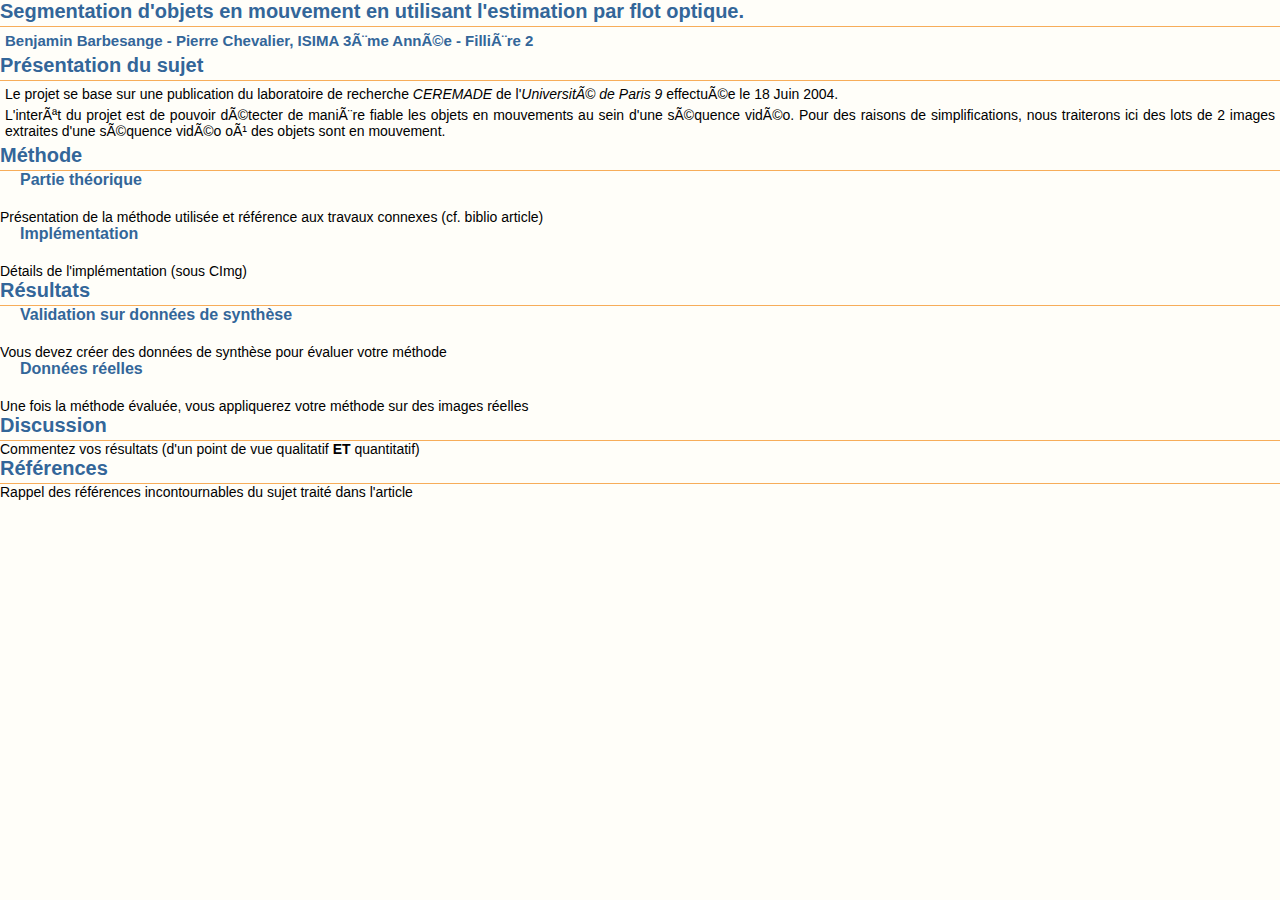
==== docs/template.htm @ 06f1035e "Ajout du fichier rapport, début" ====
<!DOCTYPE HTML PUBLIC "-//W3C//DTD HTML 4.01 Transitional//EN">
<html lang="#LANG">

    <head>
        <title>#Projet d'Imagerie</title>
        <meta http-equiv="Content-Type" content="text/html; charset=#CHARSET">


        <link rel="stylesheet" href="./style.css" type="text/css">


        <meta name="KeyWords" content="ISIMA, TP, imagerie">


        <meta name="Description" content="compte rendu de projet de TP">
    </head>

    <body>
        <h1>
            Segmentation d'objets en mouvement en utilisant l'estimation par flot optique.
        </h1>
        <h3>
            Benjamin Barbesange - Pierre Chevalier, ISIMA 3ème Année - Fillière 2
        </h3>
        <h1 class="titrearticle">
            Pr&eacute;sentation du sujet
        </h1>
        <p>
            Le projet se base sur une publication du laboratoire de recherche <em>CEREMADE</em> de l'<em>Université de Paris 9</em>            effectuée le 18 Juin 2004.
        </p>

        <p>
            L'interêt du projet est de pouvoir détecter de manière fiable les objets en mouvements au sein d'une séquence vidéo. Pour
            des raisons de simplifications, nous traiterons ici des lots de 2 images extraites d'une séquence vidéo où des
            objets sont en mouvement.
        </p>

        <p>

        </p>

        <h1 class="titrearticle">
            M&eacute;thode
        </h1>


        <h2 class="soustitrearticle">
            Partie th&eacute;orique
        </h2>

        Pr&eacute;sentation de la m&eacute;thode utilis&eacute;e et r&eacute;f&eacute;rence aux travaux connexes (cf. biblio article)<br>

        <h2 class="soustitrearticle">
            Impl&eacute;mentation
        </h2>

        D&eacute;tails de l'impl&eacute;mentation (sous CImg)
        <h1 class="titrearticle">
            R&eacute;sultats
        </h1>

        <h2 class="soustitrearticle">
            Validation sur donn&eacute;es de synth&egrave;se
        </h2>

        Vous devez cr&eacute;er des donn&eacute;es de synth&egrave;se pour &eacute;valuer votre m&eacute;thode<br>

        <h2 class="soustitrearticle">
            Donn&eacute;es r&eacute;elles
        </h2>

        Une fois la m&eacute;thode &eacute;valu&eacute;e, vous appliquerez votre m&eacute;thode sur des images r&eacute;elles<br>

        <h1 class="titrearticle">
            Discussion
        </h1>

        Commentez vos r&eacute;sultats (d'un point de vue qualitatif <span style="font-weight: bold;">ET</span> quantitatif)<br>


        <h1 class="titrearticle">
            R&eacute;f&eacute;rences
        </h1>

        Rappel des r&eacute;f&eacute;rences incontournables du sujet trait&eacute; dans l'article
    </body>

</html>
---- docs/style.css ----
body { 
  margin: 0;
  padding: 0;
  background-color: #fffef9;
  font-family : Verdana, "Lucida Grande", Lucida, Tahoma, "Trebuchet MS", Arial, Geneva, Helvetica, sans-serif;
  font-size: 14px; 
  text-align: justify;
  padding-bottom: 20px;
}


h1, h2, h3, h4, h5 { 
  color: #336699;
  margin: 0;
}

h1 {
  border-bottom: 1px solid #f7ad5a;
  padding-bottom: 3px;
  font-size: 20px;
}

h1 a {
 text-decoration: none;
}

h2 {
  font-size: 16px;
  padding-left: 20px;
  margin-bottom: 20px;
}

h3 {
  font-size: 15px;
  padding: 5px;
}

p { 
  margin: 5px;
}

a { 
  color: #c63939;
  text-decoration: underline;
  font-weight: bold;
}

a:hover { 
  color: #f7ad5a;
  text-decoration: none;
}

a:visited { 
  color: #5c4122;
}

img { border: 0; }

ul { 
  padding: 0;
  margin: 0;
}

li { 
  margin: 0;
  margin-left: 20px;
  list-style-type: circle;
}

/*************** pr�sentation **********/
div#corps { 
  margin: 0px 50px 0px 50px;
  border: 1px solid #ddcac3;
  border-top: 0;
  padding: 0px 10px 0px 10px;
  background: url("images/degrade.png") repeat-y 110px white;
  
}

div#pied { 
  font-size: 13px;
  text-align: right;
  margin: 60px 0px 0px 0px;
  padding-bottom: 10px;
  border-top: 1px solid #ddcac3;
  color: #b5aaaa;
  clear: both;
  background-color: white;
}

div#pied a { 
  text-decoration: none;
  color: #c6655c;
  
}

div#pied a:hover { 
  text-decoration: underline;  
}

div#contenu { 
  margin-left: 160px;
  padding: 30px 10px;
}

div#menu {  
  width: 150px;
  position: absolute;
  top: 180px;
  left: 50px;
  text-align: left;
  font-size: 13px;
}

div#menu ul { 
  padding-left: 10px;
  width: 100%;
}

div#menu ul li ul { 
  width: auto;
  font-size: 80%;
}


div#menu li { 
  margin: 0;
  list-style-type: none; 
}

div#menu li a { 
  text-decoration: none;
  display: block;
  margin: 5px 5px 5px 0px;
  background-color: #fff1dd;
  color: #862626;
  padding: 2px;
}
  
div#menu li a.actif { 
  background-color: #fff;
  border: 1px solid #fff1dd;
  color: #000;
}

div#menu li a:hover { 
  color: #c63939;
  background-color: #f7ad5a;
} 

div#bandeau { 
  margin: 0px 50px;
  border-left: 1px solid #ddcac3;
  border-right: 1px solid #ddcac3;
  height: 120px;
  background: url("images/banniere.jpg") no-repeat;
}
div#bandeaubas {
 margin: 0px 50px;
 border-left: 1px solid #ddcac3;
 border-right: 1px solid #ddcac3;
 height: 10px;
 background: url("images/bas.png") repeat-x;       
}

div#recherche { 
  position: absolute;
  top: 130px;
  right: 70px;
  font-size: 12px;
}

input.saisie { 
  border: 1px inset;
}

input.saisie:hover, input.saisie:focus {
  background-color: #fff1dd;
}

input.bouton { 
  border: 1px outset;
  background-color: #fff1dd;
}

input.bouton:hover { 
  border: 1px inset;
  background-color: white;
}

div#acces_rapide { 
  display: none;
}
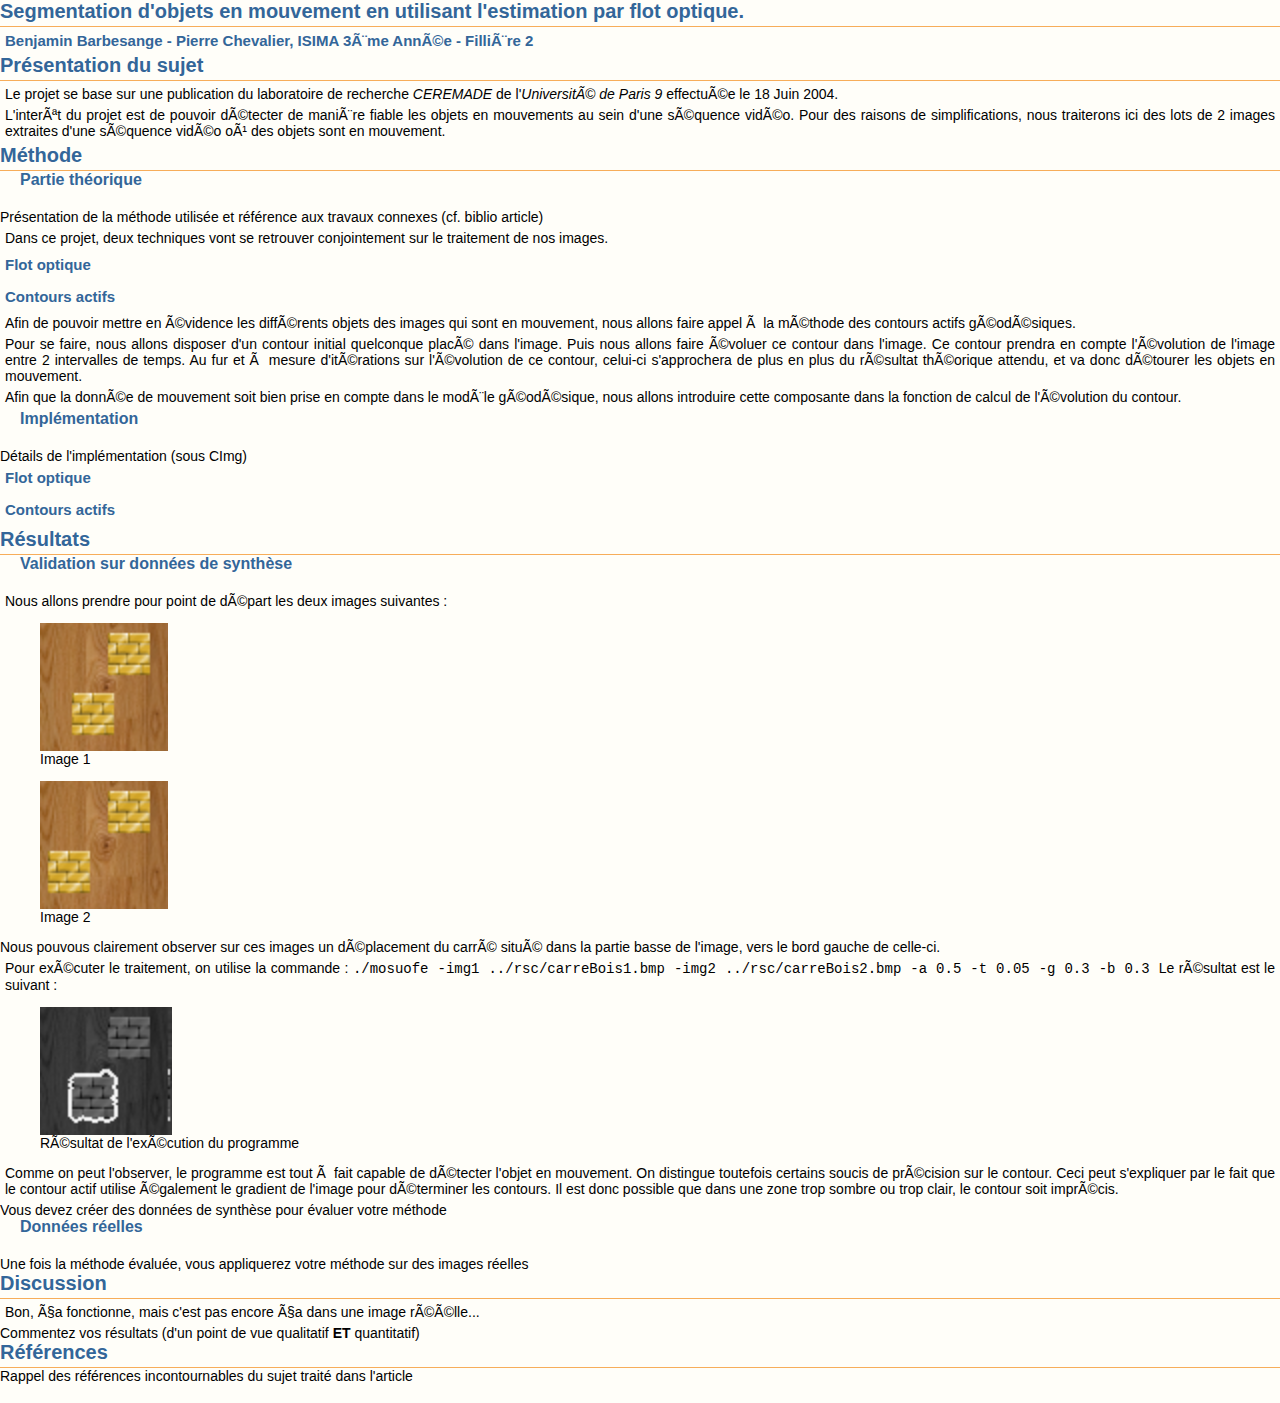
==== commit a617447a: "Avancement sur le rapport" ====
--- a/docs/template.htm
+++ b/docs/template.htm
@@ -1,88 +1,178 @@
-<!DOCTYPE HTML PUBLIC "-//W3C//DTD HTML 4.01 Transitional//EN">
-<html lang="#LANG">
-
-    <head>
-        <title>#Projet d'Imagerie</title>
-        <meta http-equiv="Content-Type" content="text/html; charset=#CHARSET">
-
-
-        <link rel="stylesheet" href="./style.css" type="text/css">
-
-
-        <meta name="KeyWords" content="ISIMA, TP, imagerie">
-
-
-        <meta name="Description" content="compte rendu de projet de TP">
-    </head>
-
-    <body>
-        <h1>
-            Segmentation d'objets en mouvement en utilisant l'estimation par flot optique.
-        </h1>
-        <h3>
-            Benjamin Barbesange - Pierre Chevalier, ISIMA 3ème Année - Fillière 2
-        </h3>
-        <h1 class="titrearticle">
-            Pr&eacute;sentation du sujet
-        </h1>
-        <p>
-            Le projet se base sur une publication du laboratoire de recherche <em>CEREMADE</em> de l'<em>Université de Paris 9</em>            effectuée le 18 Juin 2004.
-        </p>
-
-        <p>
-            L'interêt du projet est de pouvoir détecter de manière fiable les objets en mouvements au sein d'une séquence vidéo. Pour
-            des raisons de simplifications, nous traiterons ici des lots de 2 images extraites d'une séquence vidéo où des
-            objets sont en mouvement.
-        </p>
-
-        <p>
-
-        </p>
-
-        <h1 class="titrearticle">
-            M&eacute;thode
-        </h1>
-
-
-        <h2 class="soustitrearticle">
-            Partie th&eacute;orique
-        </h2>
-
-        Pr&eacute;sentation de la m&eacute;thode utilis&eacute;e et r&eacute;f&eacute;rence aux travaux connexes (cf. biblio article)<br>
-
-        <h2 class="soustitrearticle">
-            Impl&eacute;mentation
-        </h2>
-
-        D&eacute;tails de l'impl&eacute;mentation (sous CImg)
-        <h1 class="titrearticle">
-            R&eacute;sultats
-        </h1>
-
-        <h2 class="soustitrearticle">
-            Validation sur donn&eacute;es de synth&egrave;se
-        </h2>
-
-        Vous devez cr&eacute;er des donn&eacute;es de synth&egrave;se pour &eacute;valuer votre m&eacute;thode<br>
-
-        <h2 class="soustitrearticle">
-            Donn&eacute;es r&eacute;elles
-        </h2>
-
-        Une fois la m&eacute;thode &eacute;valu&eacute;e, vous appliquerez votre m&eacute;thode sur des images r&eacute;elles<br>
-
-        <h1 class="titrearticle">
-            Discussion
-        </h1>
-
-        Commentez vos r&eacute;sultats (d'un point de vue qualitatif <span style="font-weight: bold;">ET</span> quantitatif)<br>
-
-
-        <h1 class="titrearticle">
-            R&eacute;f&eacute;rences
-        </h1>
-
-        Rappel des r&eacute;f&eacute;rences incontournables du sujet trait&eacute; dans l'article
-    </body>
-
+<!DOCTYPE HTML PUBLIC "-//W3C//DTD HTML 4.01 Transitional//EN">
+<html lang="#LANG">
+
+    <head>
+        <title>#Projet d'Imagerie</title>
+        <meta http-equiv="Content-Type" content="text/html; charset=#CHARSET">
+
+
+        <link rel="stylesheet" href="./style.css" type="text/css">
+
+
+        <meta name="KeyWords" content="ISIMA, TP, imagerie">
+
+
+        <meta name="Description" content="compte rendu de projet de TP">
+    </head>
+
+    <body>
+        <h1>
+            Segmentation d'objets en mouvement en utilisant l'estimation par flot optique.
+        </h1>
+        <h3>
+            Benjamin Barbesange - Pierre Chevalier, ISIMA 3ème Année - Fillière 2
+        </h3>
+        <h1 class="titrearticle">
+            Pr&eacute;sentation du sujet
+        </h1>
+        <p>
+            Le projet se base sur une publication du laboratoire de recherche <em>CEREMADE</em> de l'<em>Université de Paris 9</em>            effectuée le 18 Juin 2004.
+        </p>
+
+        <p>
+            L'interêt du projet est de pouvoir détecter de manière fiable les objets en mouvements au sein d'une séquence vidéo. Pour
+            des raisons de simplifications, nous traiterons ici des lots de 2 images extraites d'une séquence vidéo où des
+            objets sont en mouvement.
+        </p>
+
+        <h1 class="titrearticle">
+            M&eacute;thode
+        </h1>
+
+            <h2 class="soustitrearticle">
+                Partie th&eacute;orique
+            </h2>
+
+        Pr&eacute;sentation de la m&eacute;thode utilis&eacute;e et r&eacute;f&eacute;rence aux travaux connexes (cf. biblio article)<br>
+
+            <p>
+                Dans ce projet, deux techniques vont se retrouver conjointement sur le traitement de nos images.
+            </p>
+
+            <h3 class="soussoustitrearticle">
+                Flot optique
+            </h3>
+
+            <p>
+                <!--Pour toi pierre-->
+            </p>
+
+            <h3 class="soussoustitrearticle">
+                Contours actifs
+            </h3>
+
+            <p>
+                Afin de pouvoir mettre en évidence les différents objets des images qui sont en mouvement, nous allons faire appel à la méthode des contours actifs géodésiques.
+            </p>
+
+            <p>
+                Pour se faire, nous allons disposer d'un contour initial quelconque placé dans l'image. Puis nous allons faire évoluer ce contour dans l'image. Ce contour prendra en compte l'évolution de l'image entre 2 intervalles de temps. Au fur et à mesure d'itérations sur l'évolution de ce contour, celui-ci s'approchera de plus en plus du résultat théorique attendu, et va donc détourer les objets en mouvement.
+            </p>
+
+            <p>
+                Afin que la donnée de mouvement soit bien prise en compte dans le modèle géodésique, nous allons introduire cette composante dans la fonction de calcul de l'évolution du contour.
+            </p>
+
+
+        <h2 class="soustitrearticle">
+            Impl&eacute;mentation
+        </h2>
+        D&eacute;tails de l'impl&eacute;mentation (sous CImg)
+
+            <h3 class="soussoustitrearticle">
+                Flot optique
+            </h3>
+
+            <p>
+                
+            </p>
+
+            <h3 class="soussoustitrearticle">
+                Contours actifs
+            </h3>
+
+            <p>
+
+            </p>
+
+        <h1 class="titrearticle">
+            R&eacute;sultats
+        </h1>
+
+        <h2 class="soustitrearticle">
+            Validation sur donn&eacute;es de synth&egrave;se
+        </h2>
+
+        <p>
+            Nous allons prendre pour point de départ les deux images suivantes :
+
+            <div>
+                <figure>
+                    <img src="../rsc/carreBois1.bmp" alt="Image de synthèse 1" height="128">
+                    <figcaption>
+                        Image 1
+                    </figcaption>
+                </figure>
+
+                <figure>
+                    <img src="../rsc/carreBois2.bmp" alt="Image de synthèse 2" height="128">
+                    <figcaption>
+                        Image 2
+                    </figcaption>
+                </figure>
+            </div>
+
+            Nous pouvous clairement observer sur ces images un déplacement du carré situé dans la partie basse de l'image, vers le bord gauche de celle-ci.
+        </p>
+
+        <p>
+            Pour exécuter le traitement, on utilise la commande :
+            <code>
+                ./mosuofe -img1 ../rsc/carreBois1.bmp -img2 ../rsc/carreBois2.bmp -a 0.5 -t 0.05 -g 0.3 -b 0.3
+            </code>
+
+            Le résultat est le suivant :
+
+            <div>
+                <figure>
+                    <img src="../rsc/resulatCarreBois.bmp" alt="Résultat" height="128">
+                    <figcaption>
+                        Résultat de l'exécution du programme
+                    </figcaption>
+                </figure>
+            </div>
+        </p>
+
+        <p>
+            Comme on peut l'observer, le programme est tout à fait capable de détecter l'objet en mouvement. On distingue toutefois certains soucis de précision sur le contour.
+            Ceci peut s'expliquer par le fait que le contour actif utilise également le gradient de l'image pour déterminer les contours. Il est donc possible que dans une zone trop sombre ou trop clair, le contour soit imprécis.
+        </p>
+
+
+        Vous devez cr&eacute;er des donn&eacute;es de synth&egrave;se pour &eacute;valuer votre m&eacute;thode<br>
+
+        <h2 class="soustitrearticle">
+            Donn&eacute;es r&eacute;elles
+        </h2>
+
+        Une fois la m&eacute;thode &eacute;valu&eacute;e, vous appliquerez votre m&eacute;thode sur des images r&eacute;elles<br>
+
+        <h1 class="titrearticle">
+            Discussion
+        </h1>
+
+        <p>
+            Bon, ça fonctionne, mais c'est pas encore ça dans une image réélle...
+        </p>
+
+        Commentez vos r&eacute;sultats (d'un point de vue qualitatif <span style="font-weight: bold;">ET</span> quantitatif)<br>
+
+
+        <h1 class="titrearticle">
+            R&eacute;f&eacute;rences
+        </h1>
+
+        Rappel des r&eacute;f&eacute;rences incontournables du sujet trait&eacute; dans l'article
+    </body>
+
 </html>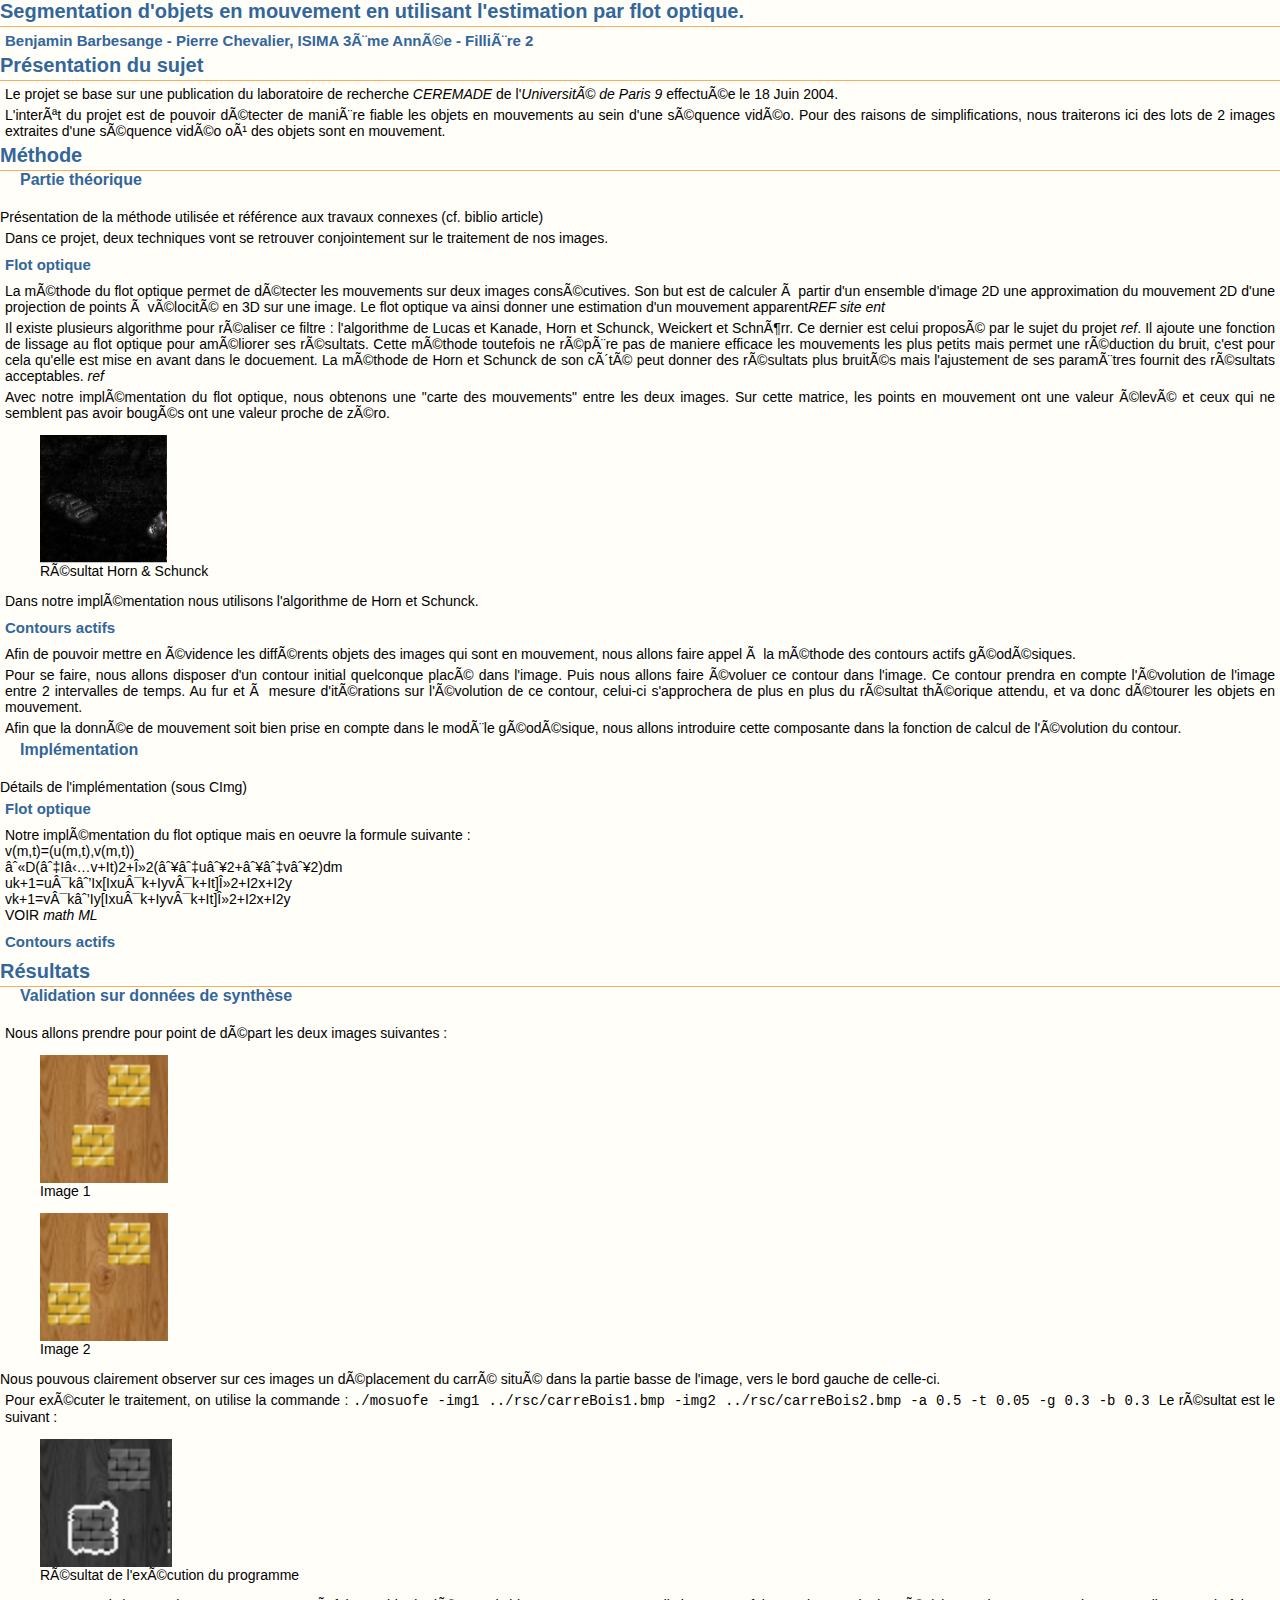
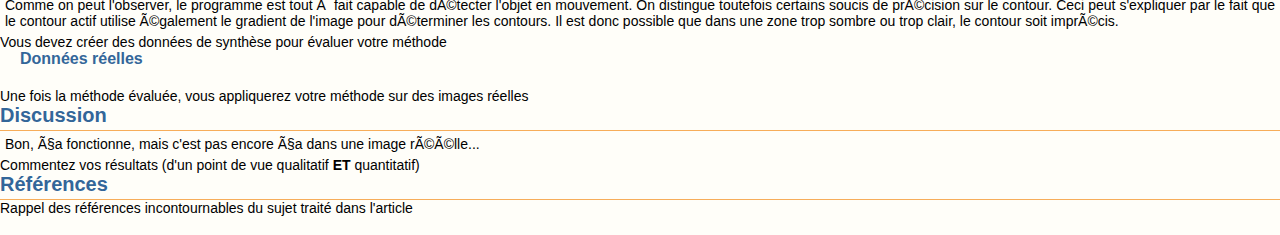
==== commit d37b82b6: "ajout theorie flot optique" ====
--- a/docs/template.htm
+++ b/docs/template.htm
@@ -54,7 +54,27 @@
             </h3>
 
             <p>
-                <!--Pour toi pierre-->
+            	La méthode du flot optique permet de détecter les mouvements sur deux images consécutives. Son but est de calculer à partir d'un ensemble d'image 2D une approximation du mouvement 2D d'une projection de points à vélocité en 3D sur une image. Le flot optique va ainsi donner une estimation d'un mouvement apparent<em>REF site ent</em>
+            </p>
+            
+            <p>
+            	Il existe plusieurs algorithme pour réaliser ce filtre : l'algorithme de Lucas et Kanade, Horn et Schunck, Weickert et Schnörr. Ce dernier est celui proposé par le sujet du projet <em>ref</em>. Il ajoute une fonction de lissage au flot optique pour améliorer ses résultats. Cette méthode toutefois ne répère pas de maniere efficace les mouvements les plus petits mais permet une réduction du bruit, c'est pour cela qu'elle est mise en avant dans le docuement. La méthode de Horn et Schunck de son côté peut donner des résultats plus bruités mais l'ajustement de ses paramètres fournit des résultats acceptables. <em>ref</em>
+			</p>
+			
+			<p>
+				Avec notre implémentation du flot optique, nous obtenons une "carte des mouvements" entre les deux images. Sur cette matrice, les points en mouvement ont une valeur élevé et ceux qui ne semblent pas avoir bougés ont une valeur proche de zéro.
+			</p>
+			
+			<figure>
+                    <img src="./rsc/resultat_flot_optique.png" alt="Résultat Horn & Schunck" height="128">
+                    <figcaption>
+                        Résultat Horn & Schunck
+                    </figcaption>
+                </figure>
+            </div>
+            
+			<p>
+            	Dans notre implémentation nous utilisons l'algorithme de Horn et Schunck.
             </p>
 
             <h3 class="soussoustitrearticle">
@@ -84,7 +104,16 @@
             </h3>
 
             <p>
+                Notre implémentation du flot optique mais en oeuvre la formule suivante :</br>
                 
+ v(m,t)=(u(m,t),v(m,t))<br>
+∫D(∇I⋅v+It)2+λ2(∥∇u∥2+∥∇v∥2)dm<br>
+
+uk+1=u¯k−Ix[Ixu¯k+Iyv¯k+It]λ2+I2x+I2y<br>
+
+vk+1=v¯k−Iy[Ixu¯k+Iyv¯k+It]λ2+I2x+I2y<br>
+
+VOIR <em>math ML</em>
             </p>
 
             <h3 class="soussoustitrearticle">
@@ -175,4 +204,4 @@
         Rappel des r&eacute;f&eacute;rences incontournables du sujet trait&eacute; dans l'article
     </body>
 
-</html>+</html>
